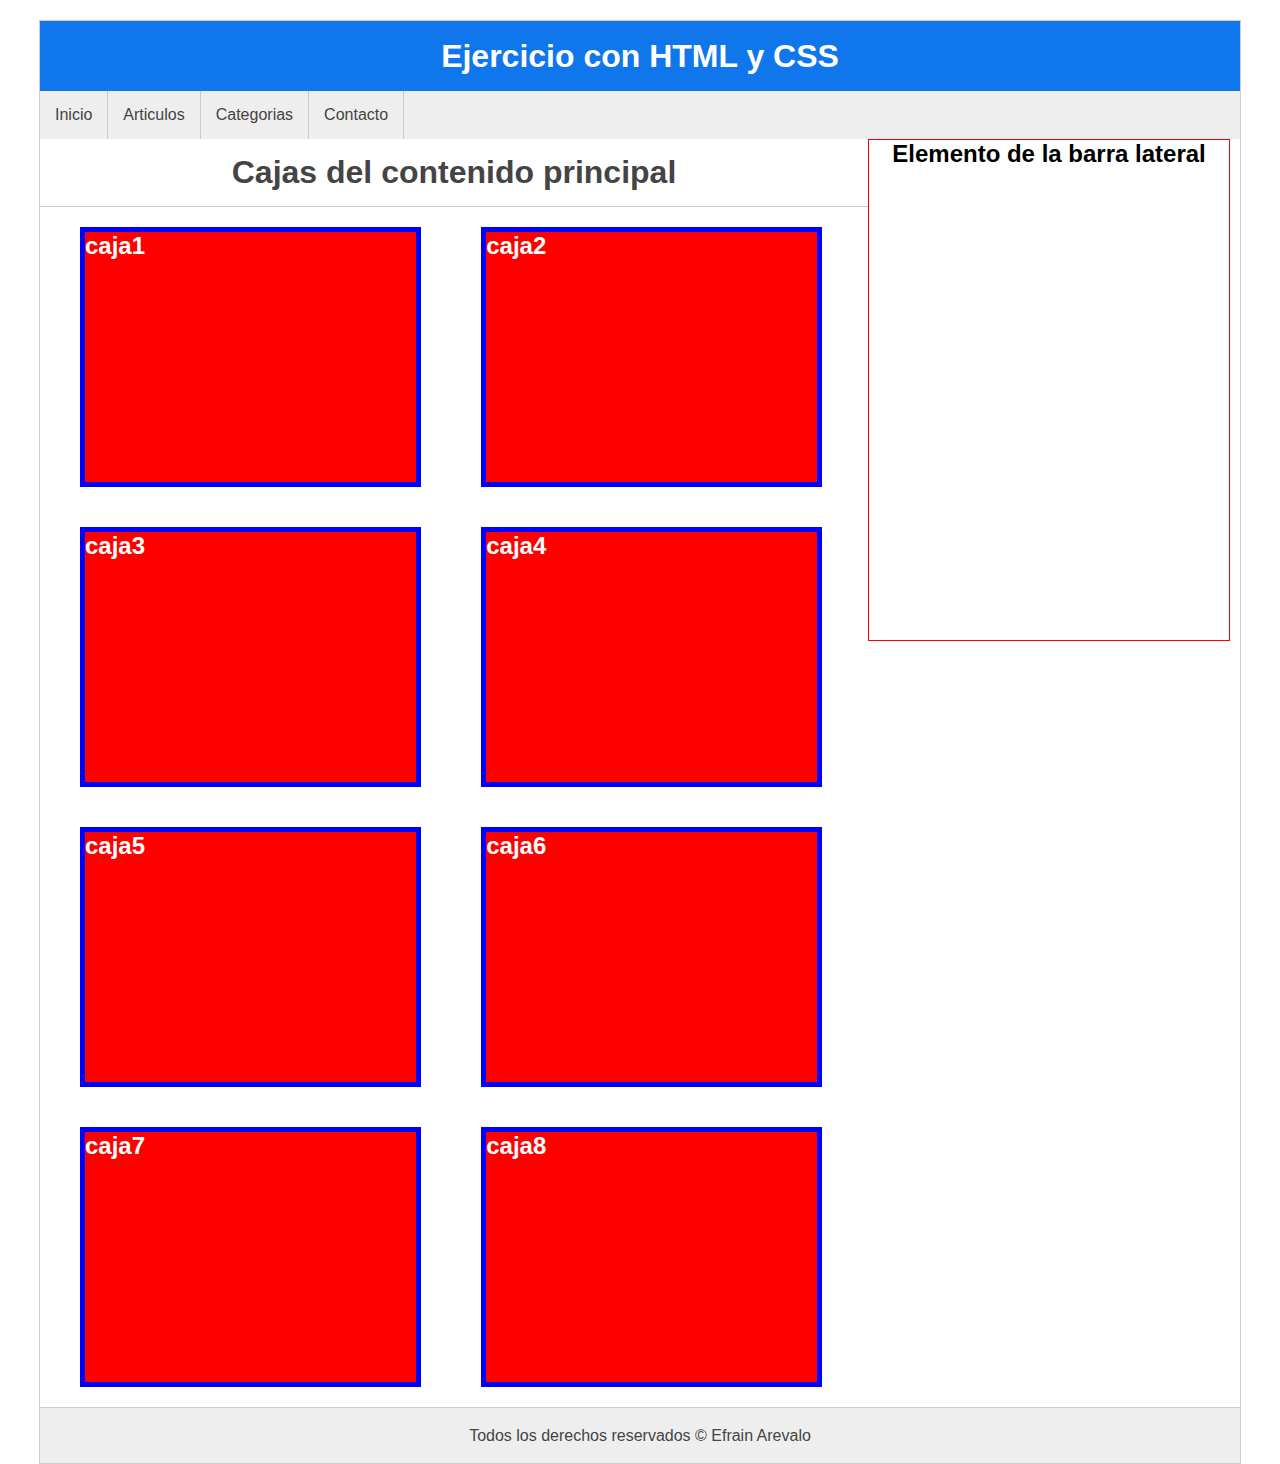
==== 05-ejercicio/index.html @ feb8b53e "Primer commit" ====
<!DOCTYPE html>
<html lang="es">
<head>
    <meta charset="UTF-8">
    <meta name="viewport" content="width=device-width, initial-scale=1.0">
    <title>Ejercicio</title>
    <link rel="stylesheet" href="style.css">
</head>
<body>
    <div id="general">
        <header id="header">
            <h1>Ejercicio con HTML y CSS</h1>
        </header>
        <nav id="menu">
            <ul>
                <li><a href="inicio">Inicio</a></li>
                <li><a href="articulos">Articulos</a></li>
                <li><a href="categorias">Categorias</a></li>
                <li><a href="contactos">Contacto</a></li>
            </ul>
            <div class="clearfix"></div>
        </nav>
        <section id="contenido">
            <h1>Cajas del contenido principal</h1>
            <div class="caja">
                <h2>caja1</h2>
            </div>
            <div class="caja">
                <h2>caja2</h2>
            </div>
            <div class="caja">
                <h2>caja3</h2>
            </div>
            <div class="caja">
                <h2>caja4</h2>
            </div>
            <div class="caja">
                <h2>caja5</h2>
            </div>
            <div class="caja">
                <h2>caja6</h2>
            </div>
            <div class="caja">
                <h2>caja7</h2>
            </div>
            <div class="caja">
                <h2>caja8</h2>
            </div>
        </section>

        <aside id="lateral">
            <div class="caja">
                <h2>Elemento de la barra lateral</h2>
            </div>
        </aside>

        <div class="clearfix"></div>
        <footer id="footer">
            Todos los derechos reservados &copy; Efrain Arevalo
        </footer>
    </div>
    
</body>
</html>
---- 05-ejercicio/style.css ----
* {
    margin: 0;
    padding: 0;
    text-decoration: none;
    font-family: 'Lucida Sans', 'Lucida Sans Regular', 'Lucida Grande', 'Lucida Sans Unicode', Geneva, Verdana, sans-serif;
}

#general {
    width: 1200px;
    margin: 0px auto;
    margin-top: 20px;
    border: 1px solid #ccc;
}

#header {
    width: 100%;
    height: 100%;
    background: rgb(15, 118, 236);
    color: white;
    text-align: center;
    line-height: 70px;
}

.clearfix {
    float: none;
    clear: both;
}

#menu {
    background-color: #eeeeee;
}

#menu ul li {
    /* display: inline-block; */
    display: block;
    float: left;
    /* padding: 15px; */
    border-right: 1px solid #ccc;
}

#menu ul li a {
    display: block;
    color: #444;
    padding: 15px;
}

#menu ul li:hover {
    background: rgb(16, 75, 143);
    cursor: pointer;
}

#menu ul li:hover a {
    color: white;
}

#contenido {
    width: 69%;
    /* border: 1px solid green; */
    float: left;
}

#lateral {
    float: left;
    width: 30%;
    border: 1px solid red;
    min-height: 500px;
    text-align: center;
}

#contenido h1 {
    text-align: center;
    border-bottom: 1px solid #ccc;
    padding: 15px;
    color: #444;
}

#contenido .caja {
    width: 40%;
    height: 250px;
    background-color: red;
    border: 5px solid blue;
    color: white;
    float: left;
    margin: 20px;
    margin-left: 40px;
}

#footer {
    width: 100%;
    height: 55px;
    line-height: 55px;
    background: #eee;
    text-align: center;
    color: #444;
    border-top: 1px solid #ccc;
}
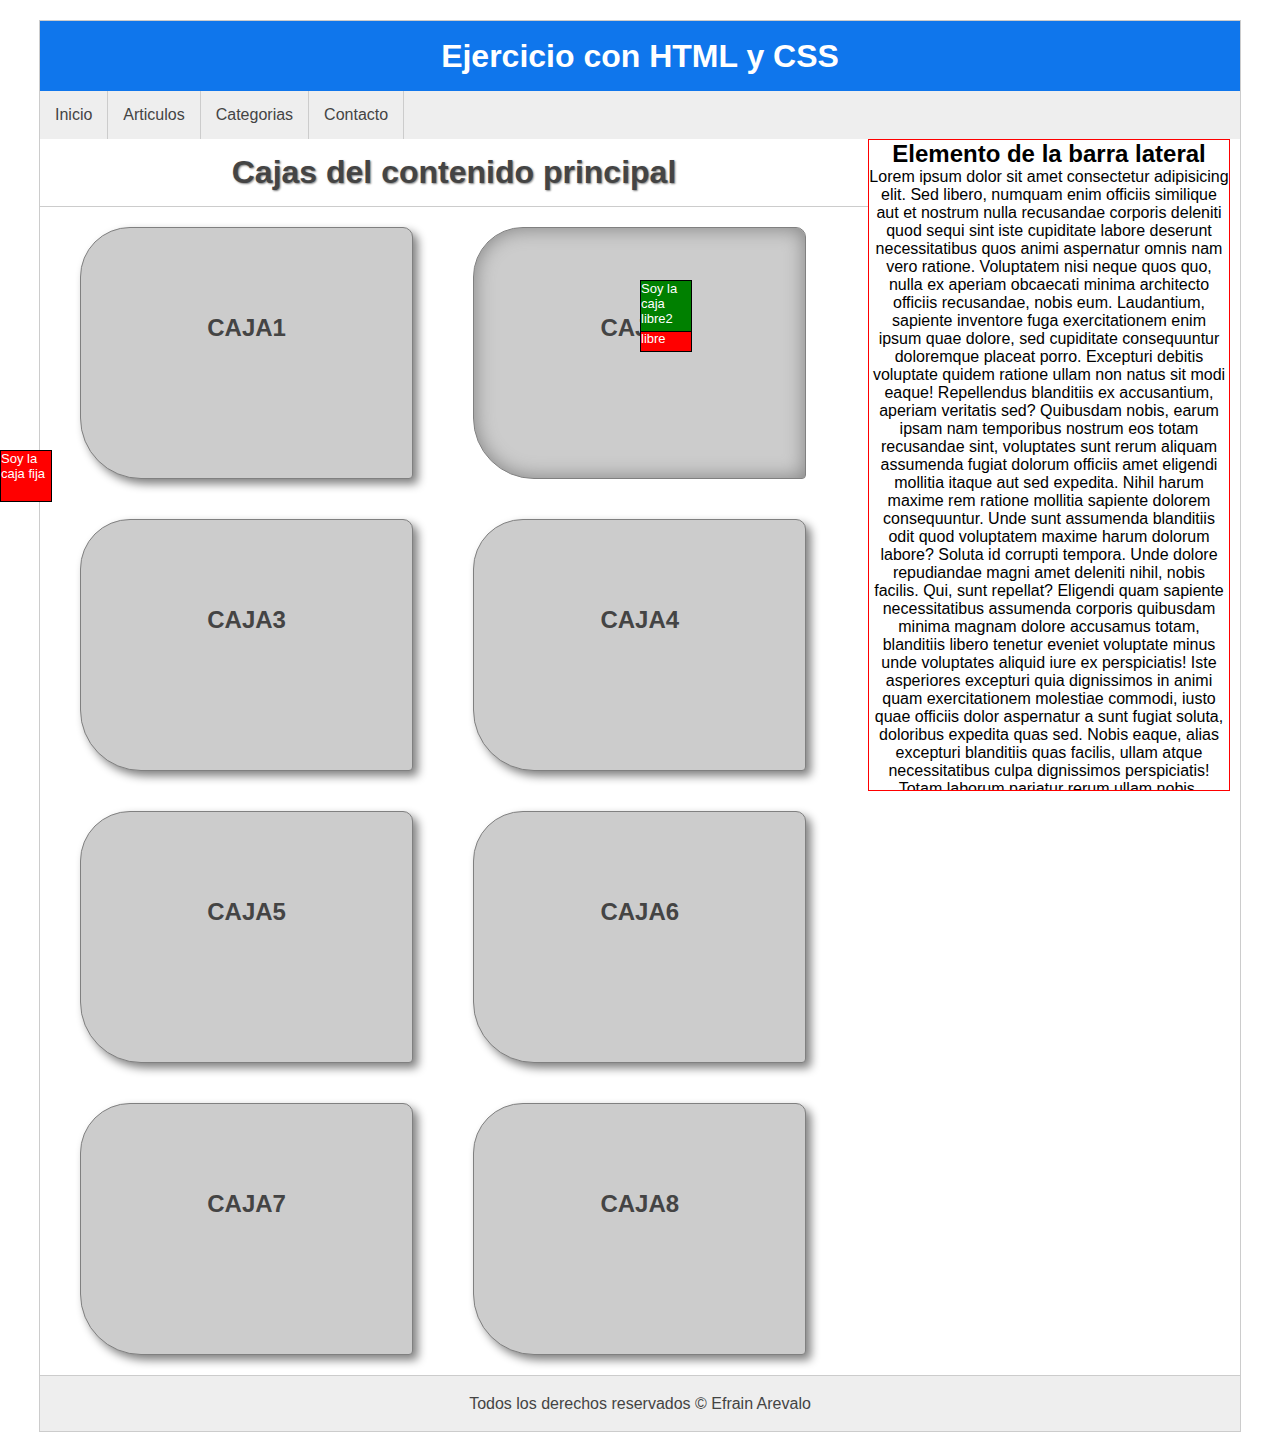
==== commit 5df708b7: "fondos, transiciones y animaciones" ====
--- a/05-ejercicio/index.html
+++ b/05-ejercicio/index.html
@@ -25,7 +25,7 @@
             <div class="caja">
                 <h2>caja1</h2>
             </div>
-            <div class="caja">
+            <div class="caja sombra-interior">
                 <h2>caja2</h2>
             </div>
             <div class="caja">
@@ -51,6 +51,7 @@
         <aside id="lateral">
             <div class="caja">
                 <h2>Elemento de la barra lateral</h2>
+                <p>Lorem ipsum dolor sit amet consectetur adipisicing elit. Sed libero, numquam enim officiis similique aut et nostrum nulla recusandae corporis deleniti quod sequi sint iste cupiditate labore deserunt necessitatibus quos animi aspernatur omnis nam vero ratione. Voluptatem nisi neque quos quo, nulla ex aperiam obcaecati minima architecto officiis recusandae, nobis eum. Laudantium, sapiente inventore fuga exercitationem enim ipsum quae dolore, sed cupiditate consequuntur doloremque placeat porro. Excepturi debitis voluptate quidem ratione ullam non natus sit modi eaque! Repellendus blanditiis ex accusantium, aperiam veritatis sed? Quibusdam nobis, earum ipsam nam temporibus nostrum eos totam recusandae sint, voluptates sunt rerum aliquam assumenda fugiat dolorum officiis amet eligendi mollitia itaque aut sed expedita. Nihil harum maxime rem ratione mollitia sapiente dolorem consequuntur. Unde sunt assumenda blanditiis odit quod voluptatem maxime harum dolorum labore? Soluta id corrupti tempora. Unde dolore repudiandae magni amet deleniti nihil, nobis facilis. Qui, sunt repellat? Eligendi quam sapiente necessitatibus assumenda corporis quibusdam minima magnam dolore accusamus totam, blanditiis libero tenetur eveniet voluptate minus unde voluptates aliquid iure ex perspiciatis! Iste asperiores excepturi quia dignissimos in animi quam exercitationem molestiae commodi, iusto quae officiis dolor aspernatur a sunt fugiat soluta, doloribus expedita quas sed. Nobis eaque, alias excepturi blanditiis quas facilis, ullam atque necessitatibus culpa dignissimos perspiciatis! Totam laborum pariatur rerum ullam nobis, dignissimos sunt recusandae exercitationem repudiandae! Aperiam fugit a fugiat consequatur et aliquid, accusantium ullam veritatis ea quod magnam illum? Voluptatibus illum blanditiis dolor officia dolore, possimus nesciunt aliquam cupiditate reiciendis magni molestiae? Quia voluptate sed saepe, facilis, rerum non maiores quibusdam facere accusantium in, ea soluta quo commodi repudiandae! Adipisci optio eius accusantium. Sapiente ipsa id nisi eveniet omnis atque at cum asperiores suscipit. Ab cum eaque delectus, nemo, illum, ducimus amet fuga mollitia at architecto tempora soluta quaerat quas tenetur. Fuga delectus consectetur non voluptas voluptatibus possimus, eius expedita aperiam corrupti, similique sunt quo quisquam ex quod reiciendis vel maiores neque voluptatem iusto a architecto amet facere? Facilis, culpa? Dolorum eos tenetur pariatur cupiditate sed, porro eius veniam totam velit accusantium. Laboriosam quas ipsa aliquid vel quisquam distinctio fugiat eaque incidunt beatae! Tempora, odio consectetur maiores alias molestiae ex. Natus facilis ipsam eligendi quidem placeat aperiam? Repudiandae consectetur id vitae enim adipisci, nulla fuga eum voluptate, illo amet neque error modi, a eligendi praesentium sed quidem aperiam molestias atque. Ipsam, quae eligendi tempore, quisquam debitis, deleniti vitae impedit commodi odio dolor harum rem alias temporibus soluta aut doloremque iste? Deserunt, nobis minima temporibus alias obcaecati veritatis minus? Ipsum dolorum sunt, eaque vel necessitatibus corporis voluptatibus est, tempore aut iusto assumenda maiores temporibus blanditiis provident voluptatum ut praesentium! Asperiores voluptatem nostrum velit. Repellat ipsa tempora recusandae, at a commodi. Enim nam totam quae sit distinctio ratione impedit? Nesciunt similique ullam doloribus unde officia debitis itaque, enim minima, amet omnis obcaecati suscipit at. Sapiente cumque veniam cum dolorem fuga a facere itaque voluptatibus odit sint eaque, incidunt quasi harum minus maiores. Laborum voluptatum provident ipsam similique adipisci. Libero minus ipsa ea soluta perferendis eum perspiciatis corporis, necessitatibus quaerat. Exercitationem alias distinctio sapiente tempore, doloremque unde quis expedita explicabo. Exercitationem accusantium earum, iure ipsam ratione natus. Rerum nostrum laborum a vel? Pariatur maxime explicabo deleniti sit est exercitationem odio alias esse quasi voluptates dolores reiciendis eveniet quia vitae error hic tenetur, animi voluptatum ratione? Reprehenderit veritatis fuga nam natus est voluptatum officiis tempora eius ea minima! Quod, vel! Eius laborum voluptatum at praesentium quasi amet rem, vel sunt nihil dignissimos. Necessitatibus, ratione dolore voluptatibus modi debitis assumenda nemo autem, velit, natus sequi quidem! Porro necessitatibus corporis ex tempora. Sit, dolor odio architecto et ullam recusandae unde earum, odit molestias reiciendis asperiores harum blanditiis voluptatum in. Dolore, enim esse dolor ducimus dolorum in ipsam impedit voluptatum explicabo quas veritatis labore, minima necessitatibus molestiae nam placeat libero laborum voluptatibus nobis ullam molestias, officia incidunt? Fugit quaerat accusamus molestiae quibusdam excepturi adipisci voluptas, nam unde ea libero. Atque neque accusamus animi tempora libero quisquam impedit nam culpa molestias sed est iste minus aut amet sint qui inventore, quo, commodi, facere alias. Nemo non laboriosam quas, fugit corporis obcaecati cum aspernatur placeat neque suscipit reprehenderit veniam dolor eligendi doloribus sequi. Dolorum odit praesentium facere pariatur voluptatem. Temporibus porro blanditiis, voluptates corrupti, repellendus perspiciatis ea hic dolor nemo qui vero rerum! Eaque incidunt quasi doloremque vitae accusantium dolor similique, quod illo nobis, unde laudantium dignissimos. Magnam dolor porro ipsum cumque, ut ad accusantium ab, voluptatum doloribus aspernatur aliquid nesciunt aliquam facilis sint animi officia necessitatibus. Praesentium commodi voluptates doloremque sunt saepe aliquam qui quod necessitatibus, laboriosam debitis minus. Iusto nam exercitationem consequatur ea corporis error optio aliquam vitae, illum illo repellendus eveniet velit. Debitis eum eos aut unde sapiente quae adipisci asperiores. Inventore aperiam iusto eum rem repudiandae. Id quos molestias rerum illo doloremque iure rem sit explicabo. Consectetur cupiditate impedit, quaerat ea vel omnis illo veritatis? Qui vel ipsa aliquam unde eaque harum. Inventore eos iste quidem, voluptatibus sed consequuntur dignissimos veniam necessitatibus? Sint soluta, natus quaerat magni quibusdam vitae odit, qui voluptates unde aut aperiam reiciendis ad et placeat ea recusandae ipsa velit eligendi quos voluptatum! Magnam libero corporis perspiciatis reprehenderit voluptatum laudantium saepe dolor minus commodi ducimus? Deserunt officiis sunt odio ab. Odio, atque tempora. Blanditiis voluptatum magnam, autem beatae nesciunt perferendis reprehenderit adipisci voluptates aliquam a minus illo et quod, cum officiis aperiam. Qui ut aliquid corrupti obcaecati illum dolorum vel quibusdam, totam repellendus ipsa dolorem inventore excepturi quisquam autem necessitatibus cumque impedit similique recusandae repudiandae harum nostrum architecto expedita ullam? Nisi laborum mollitia maiores quod porro numquam nostrum totam alias, reiciendis hic aperiam nihil unde molestias distinctio dolor iste fugit eius eum, quasi fuga. Quaerat minus deleniti nobis odit ratione mollitia consequatur temporibus molestias maiores necessitatibus rerum vitae a ut impedit, nam eaque, consequuntur repellat est repudiandae. Nisi, quidem quo facilis temporibus illum architecto dolorum iste minus eius corporis veniam doloremque, itaque commodi iusto placeat laudantium aperiam quis mollitia ex, adipisci provident. Dolorem amet voluptatibus nostrum deserunt reiciendis rem voluptas asperiores soluta, labore eius. Quam voluptatibus doloribus ipsa a repudiandae impedit iusto ipsam rerum expedita in beatae, ut ducimus itaque enim omnis ab, animi quidem aut, commodi eos accusantium amet doloremque modi! Asperiores voluptates, dolores dolor temporibus, quam ratione reiciendis repudiandae aut nulla dicta ut totam soluta laudantium quaerat officiis optio commodi nobis. Ea quas totam officiis atque amet quo deserunt corrupti maxime exercitationem non quibusdam asperiores accusantium saepe a porro sequi, eos autem assumenda consectetur, veniam culpa eum. Sed distinctio reiciendis porro, voluptate officia saepe explicabo expedita natus excepturi, ipsa enim quas. Voluptate, provident temporibus enim in harum error magni ratione ullam quis tempore sequi? Quisquam, consectetur deserunt?</p>
             </div>
         </aside>
 
@@ -59,6 +60,10 @@
             Todos los derechos reservados &copy; Efrain Arevalo
         </footer>
     </div>
+
+    <div class="libre libre1">Soy la caja libre</div>
+    <div class="libre libre2">Soy la caja libre2</div>
+    <div class="fija">Soy la caja fija</div>
     
 </body>
 </html>--- a/05-ejercicio/style.css
+++ b/05-ejercicio/style.css
@@ -64,6 +64,8 @@
     width: 30%;
     border: 1px solid red;
     min-height: 500px;
+    max-height: 650px;
+    overflow-y: scroll;
     text-align: center;
 }
 
@@ -72,17 +74,30 @@
     border-bottom: 1px solid #ccc;
     padding: 15px;
     color: #444;
+    text-shadow: 1px 1px 2px gray;
 }
 
 #contenido .caja {
+    position: relative;
     width: 40%;
     height: 250px;
-    background-color: red;
-    border: 5px solid blue;
+    background-color: #ccc;
+    border: 1px solid gray;
     color: white;
     float: left;
     margin: 20px;
     margin-left: 40px;
+    text-align: center;
+    line-height: 200px;
+    color: #444;
+    text-transform: uppercase;
+    box-shadow: 5px 5px 10px gray;
+    border-radius: 50px 10px 4px 61px;
+    /* border-radius: 999px; */
+}
+
+.sombra-interior {
+    box-shadow: 0px 0px 20px gray inset !important;
 }
 
 #footer {
@@ -93,4 +108,41 @@
     text-align: center;
     color: #444;
     border-top: 1px solid #ccc;
+}
+
+.libre {
+    position: absolute;
+    top: 300px;
+    left: 50%;
+    
+    border: 1px solid black;
+    background-color: red;
+    color: white;
+    width: 50px;
+    height: 50px;
+    font-size: 13px;
+}
+
+.libre1 {
+    z-index: 1;
+}
+
+.libre2 {
+    background-color: green;
+    top: 280px;
+    left: 50%;
+    z-index: 2;
+}
+
+.fija{
+    position: fixed;
+    top: 50%;
+    left: 0px;
+    
+    border: 1px solid black;
+    background-color: red;
+    color: white;
+    width: 50px;
+    height: 50px;
+    font-size: 13px;
 }